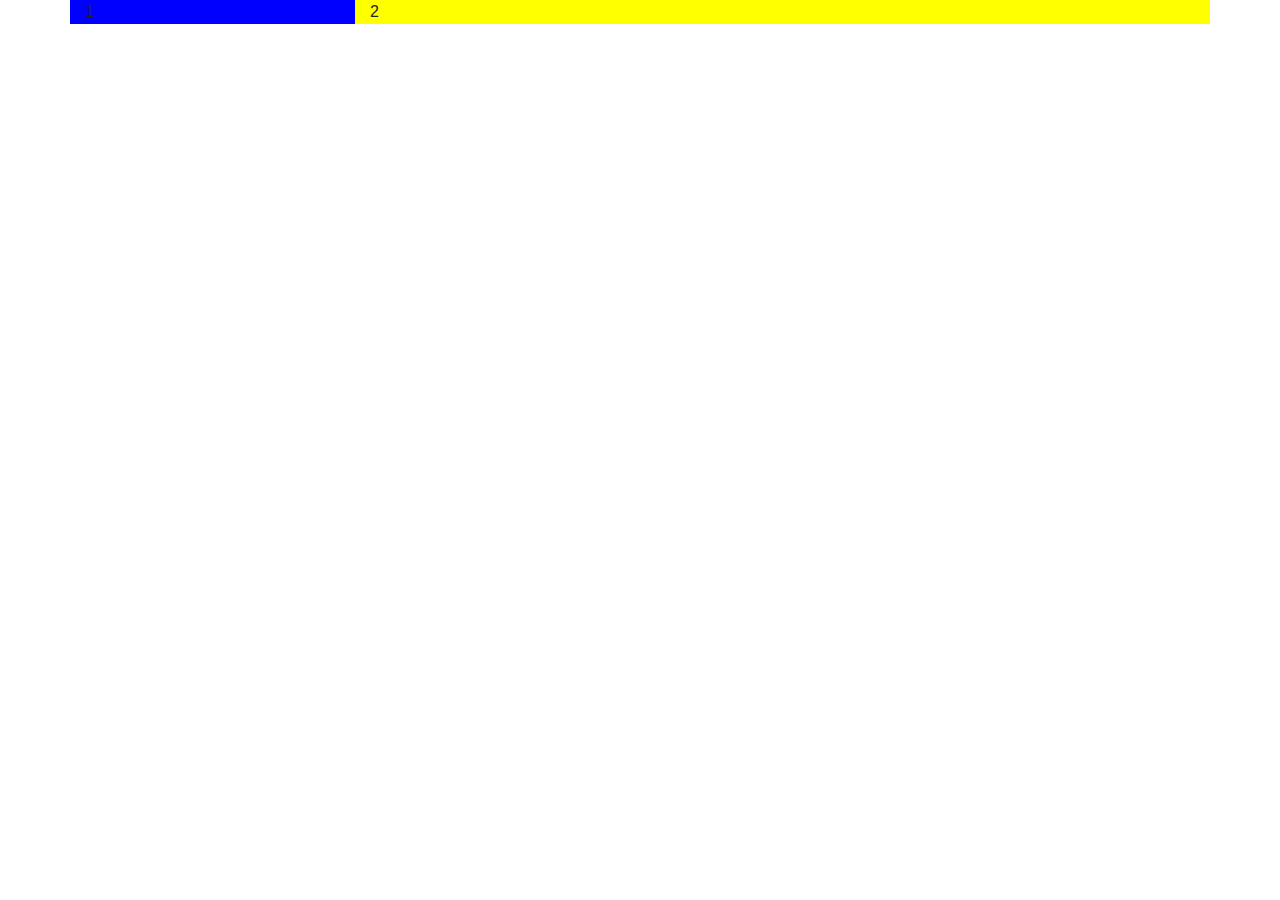
==== grilla-bootstrap/index.html @ 22ccedaa "practiced with grid and columns" ====
<!doctype html>
<html lang="en">
  <head>
    <!-- Required meta tags -->
    <meta charset="utf-8">
    <meta name="viewport" content="width=device-width, initial-scale=1, shrink-to-fit=no">

    <!-- Bootstrap CSS -->
    <link rel="stylesheet" href="https://stackpath.bootstrapcdn.com/bootstrap/4.3.1/css/bootstrap.min.css" integrity="sha384-ggOyR0iXCbMQv3Xipma34MD+dH/1fQ784/j6cY/iJTQUOhcWr7x9JvoRxT2MZw1T" crossorigin="anonymous">
    <style>
      .col {
        border: 1px solid blue;
      }
    </style>
    <title>Hello, world!</title>
  </head>
  <body>
    <div class="container" style="background: red;">
      <div class="row">
        <div class="col-12 col-lg-3" style="background: blue;"">
          1
        </div>
        <div class="col-12 col-lg-9" style="background: yellow;">
          2
        </div>
      </div>
    </div>

    <!-- Optional JavaScript -->
    <!-- jQuery first, then Popper.js, then Bootstrap JS -->
    <script src="https://code.jquery.com/jquery-3.3.1.slim.min.js" integrity="sha384-q8i/X+965DzO0rT7abK41JStQIAqVgRVzpbzo5smXKp4YfRvH+8abtTE1Pi6jizo" crossorigin="anonymous"></script>
    <script src="https://cdnjs.cloudflare.com/ajax/libs/popper.js/1.14.7/umd/popper.min.js" integrity="sha384-UO2eT0CpHqdSJQ6hJty5KVphtPhzWj9WO1clHTMGa3JDZwrnQq4sF86dIHNDz0W1" crossorigin="anonymous"></script>
    <script src="https://stackpath.bootstrapcdn.com/bootstrap/4.3.1/js/bootstrap.min.js" integrity="sha384-JjSmVgyd0p3pXB1rRibZUAYoIIy6OrQ6VrjIEaFf/nJGzIxFDsf4x0xIM+B07jRM" crossorigin="anonymous"></script>
  </body>
</html>
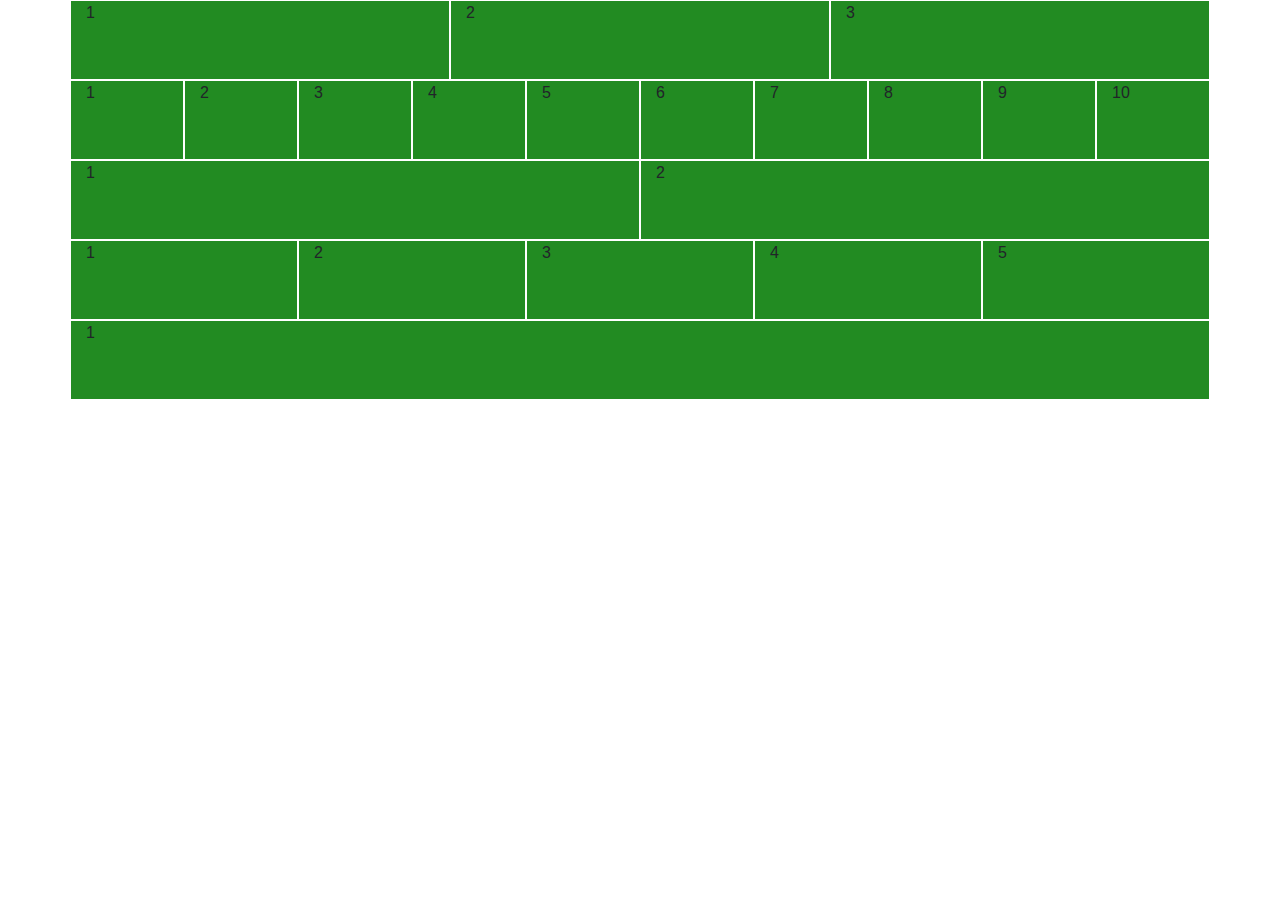
==== commit 1c809569: "reto1 done" ====
--- a/grilla-bootstrap/index.html
+++ b/grilla-bootstrap/index.html
@@ -8,21 +8,92 @@
     <!-- Bootstrap CSS -->
     <link rel="stylesheet" href="https://stackpath.bootstrapcdn.com/bootstrap/4.3.1/css/bootstrap.min.css" integrity="sha384-ggOyR0iXCbMQv3Xipma34MD+dH/1fQ784/j6cY/iJTQUOhcWr7x9JvoRxT2MZw1T" crossorigin="anonymous">
     <style>
+      
       .col {
-        border: 1px solid blue;
+        border: 1px solid white;
       }
+
+      .row {
+        height: 80px;
+      }
+
     </style>
-    <title>Hello, world!</title>
+    <title>Reto1</title>
   </head>
   <body>
-    <div class="container" style="background: red;">
+    <div class="container" style="background: forestgreen;">
       <div class="row">
-        <div class="col-12 col-lg-3" style="background: blue;"">
+        <div class="col">
           1
         </div>
-        <div class="col-12 col-lg-9" style="background: yellow;">
+        <div class="col">
           2
         </div>
+        <div class="col">
+          3
+        </div>
+      </div>
+      <div class="row">
+        <div class="col">
+          1
+        </div>
+        <div class="col">
+          2
+        </div>
+        <div class="col">
+          3
+        </div>
+        <div class="col">
+          4
+        </div>
+        <div class="col">
+          5
+        </div>
+        <div class="col">
+          6
+        </div>
+        <div class="col">
+          7
+        </div>
+        <div class="col">
+          8
+        </div>
+        <div class="col">
+          9
+        </div>
+        <div class="col">
+          10
+        </div>
+      </div>
+      <div class="row">
+          <div class="col">
+            1
+          </div>
+          <div class="col">
+            2
+          </div>
+      </div>
+      <div class="row">
+          <div class="col">
+            1
+          </div>
+          <div class="col">
+            2
+          </div>
+          <div class="col">
+            3
+          </div>
+          <div class="col">
+            4
+          </div>
+          <div class="col">
+            5
+          </div>
+      </div>
+      <div class="row">
+          <div class="col">
+            1
+          </div>
       </div>
     </div>
 
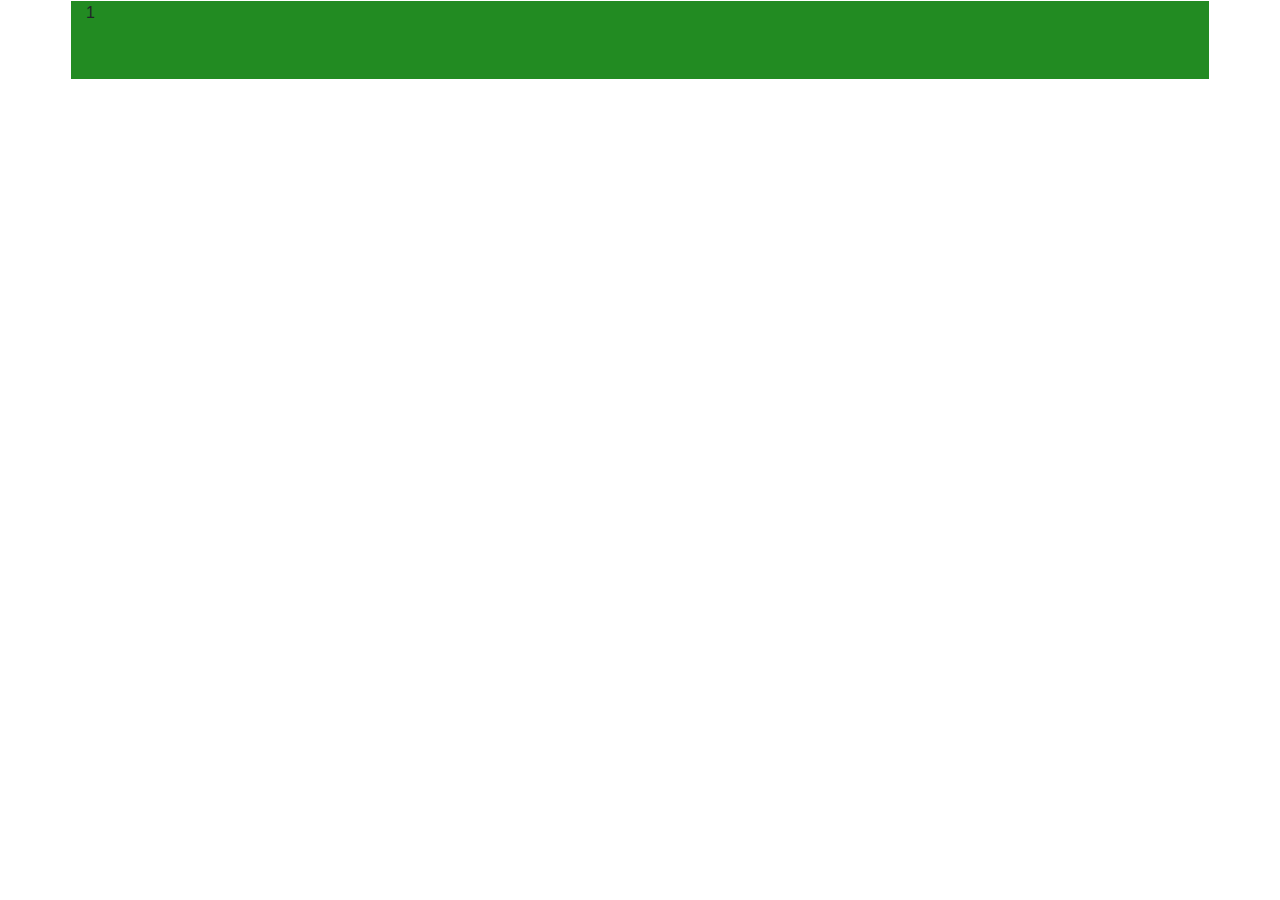
==== commit 724d8890: "commited due to error" ====
--- a/grilla-bootstrap/index.html
+++ b/grilla-bootstrap/index.html
@@ -18,7 +18,7 @@
       }
 
     </style>
-    <title>Reto1</title>
+    <title>Reto2</title>
   </head>
   <body>
     <div class="container" style="background: forestgreen;">
@@ -26,74 +26,6 @@
         <div class="col">
           1
         </div>
-        <div class="col">
-          2
-        </div>
-        <div class="col">
-          3
-        </div>
-      </div>
-      <div class="row">
-        <div class="col">
-          1
-        </div>
-        <div class="col">
-          2
-        </div>
-        <div class="col">
-          3
-        </div>
-        <div class="col">
-          4
-        </div>
-        <div class="col">
-          5
-        </div>
-        <div class="col">
-          6
-        </div>
-        <div class="col">
-          7
-        </div>
-        <div class="col">
-          8
-        </div>
-        <div class="col">
-          9
-        </div>
-        <div class="col">
-          10
-        </div>
-      </div>
-      <div class="row">
-          <div class="col">
-            1
-          </div>
-          <div class="col">
-            2
-          </div>
-      </div>
-      <div class="row">
-          <div class="col">
-            1
-          </div>
-          <div class="col">
-            2
-          </div>
-          <div class="col">
-            3
-          </div>
-          <div class="col">
-            4
-          </div>
-          <div class="col">
-            5
-          </div>
-      </div>
-      <div class="row">
-          <div class="col">
-            1
-          </div>
       </div>
     </div>
 
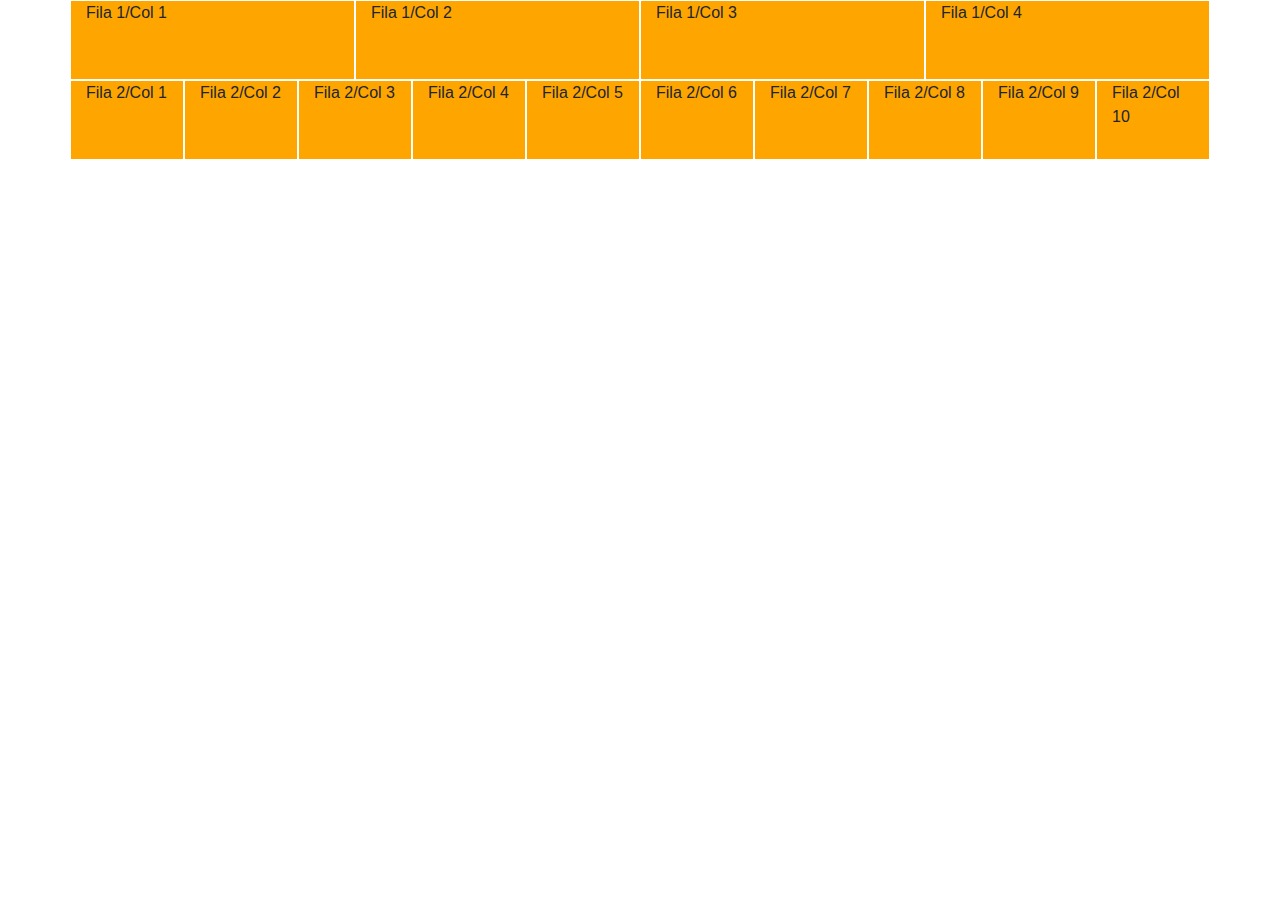
==== commit 4c4bc0c3: "reto2 done" ====
--- a/grilla-bootstrap/index.html
+++ b/grilla-bootstrap/index.html
@@ -8,26 +8,75 @@
     <!-- Bootstrap CSS -->
     <link rel="stylesheet" href="https://stackpath.bootstrapcdn.com/bootstrap/4.3.1/css/bootstrap.min.css" integrity="sha384-ggOyR0iXCbMQv3Xipma34MD+dH/1fQ784/j6cY/iJTQUOhcWr7x9JvoRxT2MZw1T" crossorigin="anonymous">
     <style>
-      
-      .col {
+
+      /* IMPORTANT - THIS CLASS HELPS US TO STYLE ALL CLASSES THAT CONTAIN col- IN ITS NAME */
+
+      .col,
+      [class*="col-"] {
         border: 1px solid white;
+        height: 80px;
       }
 
-      .row {
+      /* .row {
         height: 80px;
-      }
+      } */
 
     </style>
     <title>Reto2</title>
   </head>
   <body>
-    <div class="container" style="background: forestgreen;">
+    <div class="container" style="background: orange;">
       <div class="row">
-        <div class="col">
-          1
+        <div class="col-md-3 col-6">
+          Fila 1/Col 1
+        </div>
+        <div class="col-md-3 col-6">
+          Fila 1/Col 2
+        </div>
+        <div class="col-md-3 col-6">
+          Fila 1/Col 3
+        </div>
+        <div class="col-md-3 col-6">
+          Fila 1/Col 4
         </div>
       </div>
-    </div>
+      <div class="row">
+
+        <!-- large screen (col-lg) distributes evenly
+        medium screen (col-md-6) distributes 2 columns (12/6=2)
+        small screen (col-sm-12) distribures 1 column (12/12=1) -->
+
+        <div class="col-lg col-md-6 col-sm-12">
+          Fila 2/Col 1
+        </div>
+        <div class="col-lg col-md-6 col-sm-12">
+          Fila 2/Col 2
+        </div>
+        <div class="col-lg col-md-6 col-sm-12">
+          Fila 2/Col 3
+        </div>
+        <div class="col-lg col-md-6 col-sm-12">
+          Fila 2/Col 4
+        </div>
+        <div class="col-lg col-md-6 col-sm-12">
+          Fila 2/Col 5
+        </div>
+        <div class="col-lg col-md-6 col-sm-12">
+          Fila 2/Col 6
+        </div>
+        <div class="col-lg col-md-6 col-sm-12">
+          Fila 2/Col 7
+        </div>
+        <div class="col-lg col-md-6 col-sm-12">
+          Fila 2/Col 8
+        </div>
+        <div class="col-lg col-md-6 col-sm-12">
+          Fila 2/Col 9
+        </div>
+        <div class="col-lg col-md-6 col-sm-12">
+          Fila 2/Col 10
+        </div>
+      </div>
 
     <!-- Optional JavaScript -->
     <!-- jQuery first, then Popper.js, then Bootstrap JS -->
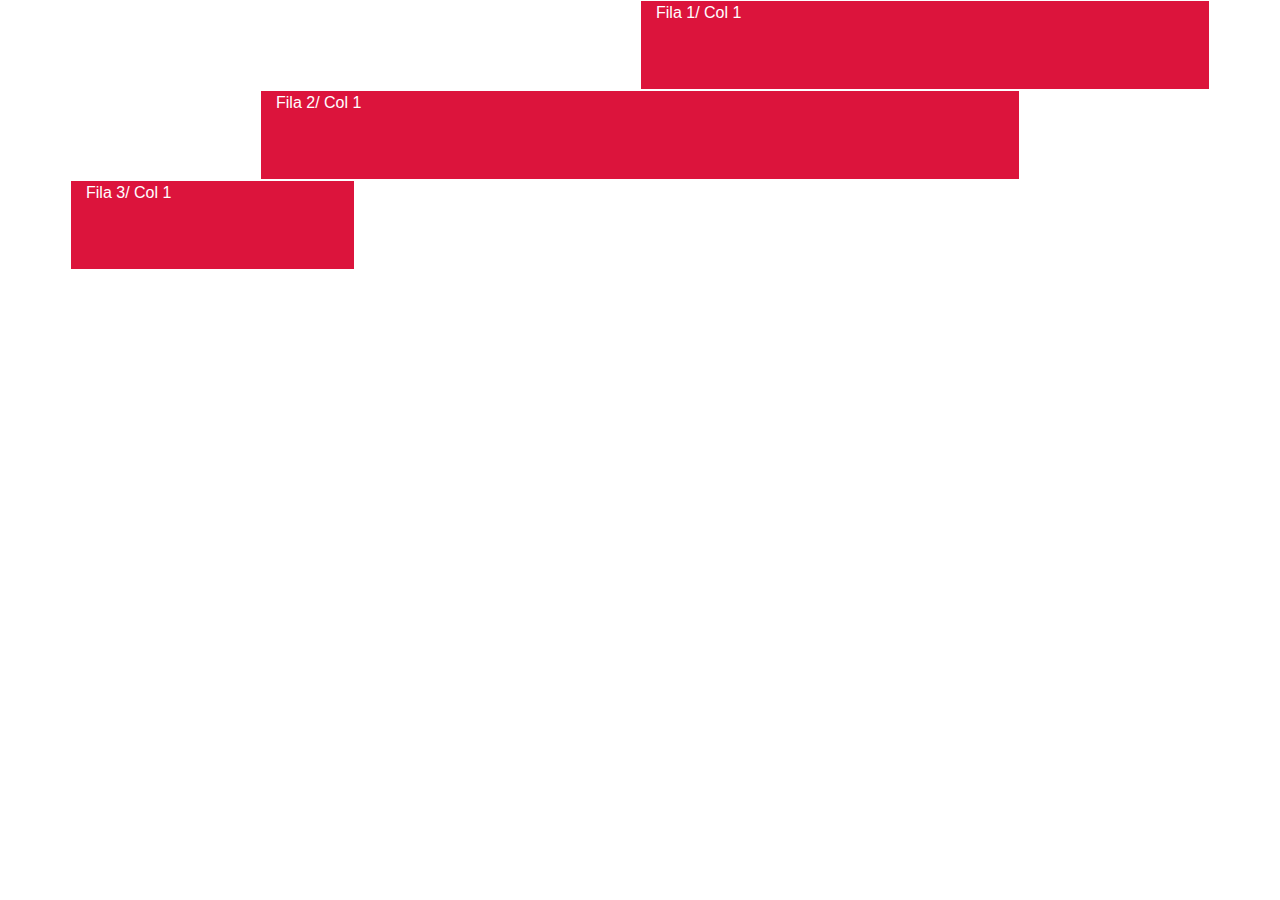
==== commit 99c72bf5: "reto3 done" ====
--- a/grilla-bootstrap/index.html
+++ b/grilla-bootstrap/index.html
@@ -8,75 +8,36 @@
     <!-- Bootstrap CSS -->
     <link rel="stylesheet" href="https://stackpath.bootstrapcdn.com/bootstrap/4.3.1/css/bootstrap.min.css" integrity="sha384-ggOyR0iXCbMQv3Xipma34MD+dH/1fQ784/j6cY/iJTQUOhcWr7x9JvoRxT2MZw1T" crossorigin="anonymous">
     <style>
-
-      /* IMPORTANT - THIS CLASS HELPS US TO STYLE ALL CLASSES THAT CONTAIN col- IN ITS NAME */
-
-      .col,
-      [class*="col-"] {
+      
+      .col, 
+      [class*=col- ] {
+        background: crimson;
         border: 1px solid white;
-        height: 80px;
+        height: 90px;
+        color: white;
       }
 
-      /* .row {
-        height: 80px;
-      } */
-
     </style>
-    <title>Reto2</title>
+    <title>Reto3</title>
   </head>
   <body>
-    <div class="container" style="background: orange;">
+    <div class="container">
       <div class="row">
-        <div class="col-md-3 col-6">
-          Fila 1/Col 1
-        </div>
-        <div class="col-md-3 col-6">
-          Fila 1/Col 2
-        </div>
-        <div class="col-md-3 col-6">
-          Fila 1/Col 3
-        </div>
-        <div class="col-md-3 col-6">
-          Fila 1/Col 4
+        <div class="col-md-6 offset-md-6">
+          Fila 1/ Col 1
         </div>
       </div>
       <div class="row">
-
-        <!-- large screen (col-lg) distributes evenly
-        medium screen (col-md-6) distributes 2 columns (12/6=2)
-        small screen (col-sm-12) distribures 1 column (12/12=1) -->
-
-        <div class="col-lg col-md-6 col-sm-12">
-          Fila 2/Col 1
-        </div>
-        <div class="col-lg col-md-6 col-sm-12">
-          Fila 2/Col 2
-        </div>
-        <div class="col-lg col-md-6 col-sm-12">
-          Fila 2/Col 3
-        </div>
-        <div class="col-lg col-md-6 col-sm-12">
-          Fila 2/Col 4
-        </div>
-        <div class="col-lg col-md-6 col-sm-12">
-          Fila 2/Col 5
-        </div>
-        <div class="col-lg col-md-6 col-sm-12">
-          Fila 2/Col 6
-        </div>
-        <div class="col-lg col-md-6 col-sm-12">
-          Fila 2/Col 7
-        </div>
-        <div class="col-lg col-md-6 col-sm-12">
-          Fila 2/Col 8
-        </div>
-        <div class="col-lg col-md-6 col-sm-12">
-          Fila 2/Col 9
-        </div>
-        <div class="col-lg col-md-6 col-sm-12">
-          Fila 2/Col 10
+        <div class="col-md-8 offset-md-2 col-8 offset-0">
+          Fila 2/ Col 1
         </div>
       </div>
+      <div class="row">
+        <div class="col-md-3 offset-md-0 offset-9">
+          Fila 3/ Col 1
+        </div>
+      </div>
+    </div>
 
     <!-- Optional JavaScript -->
     <!-- jQuery first, then Popper.js, then Bootstrap JS -->
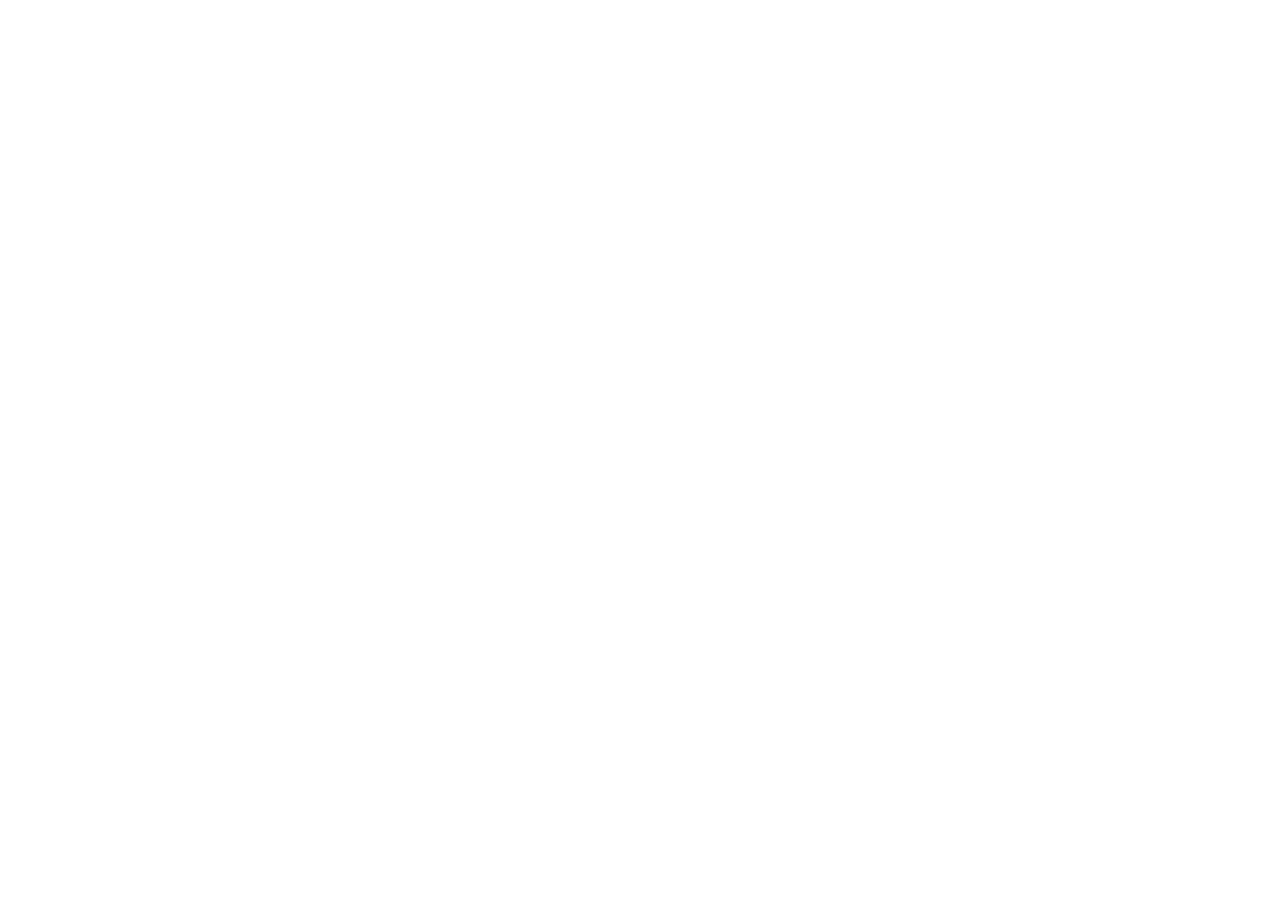
==== commit cd768fe5: "footer done" ====
--- a/grilla-bootstrap/index.html
+++ b/grilla-bootstrap/index.html
@@ -9,35 +9,20 @@
     <link rel="stylesheet" href="https://stackpath.bootstrapcdn.com/bootstrap/4.3.1/css/bootstrap.min.css" integrity="sha384-ggOyR0iXCbMQv3Xipma34MD+dH/1fQ784/j6cY/iJTQUOhcWr7x9JvoRxT2MZw1T" crossorigin="anonymous">
     <style>
       
-      .col, 
-      [class*=col- ] {
-        background: crimson;
-        border: 1px solid white;
-        height: 90px;
-        color: white;
-      }
 
     </style>
-    <title>Reto3</title>
+    <title>Reto2</title>
   </head>
   <body>
-    <div class="container">
-      <div class="row">
-        <div class="col-md-6 offset-md-6">
-          Fila 1/ Col 1
+    <footer id="footer">
+      <div class="container">
+        <div class="row">
+
+      
         </div>
+
       </div>
-      <div class="row">
-        <div class="col-md-8 offset-md-2 col-8 offset-0">
-          Fila 2/ Col 1
-        </div>
-      </div>
-      <div class="row">
-        <div class="col-md-3 offset-md-0 offset-9">
-          Fila 3/ Col 1
-        </div>
-      </div>
-    </div>
+    </footer>
 
     <!-- Optional JavaScript -->
     <!-- jQuery first, then Popper.js, then Bootstrap JS -->
